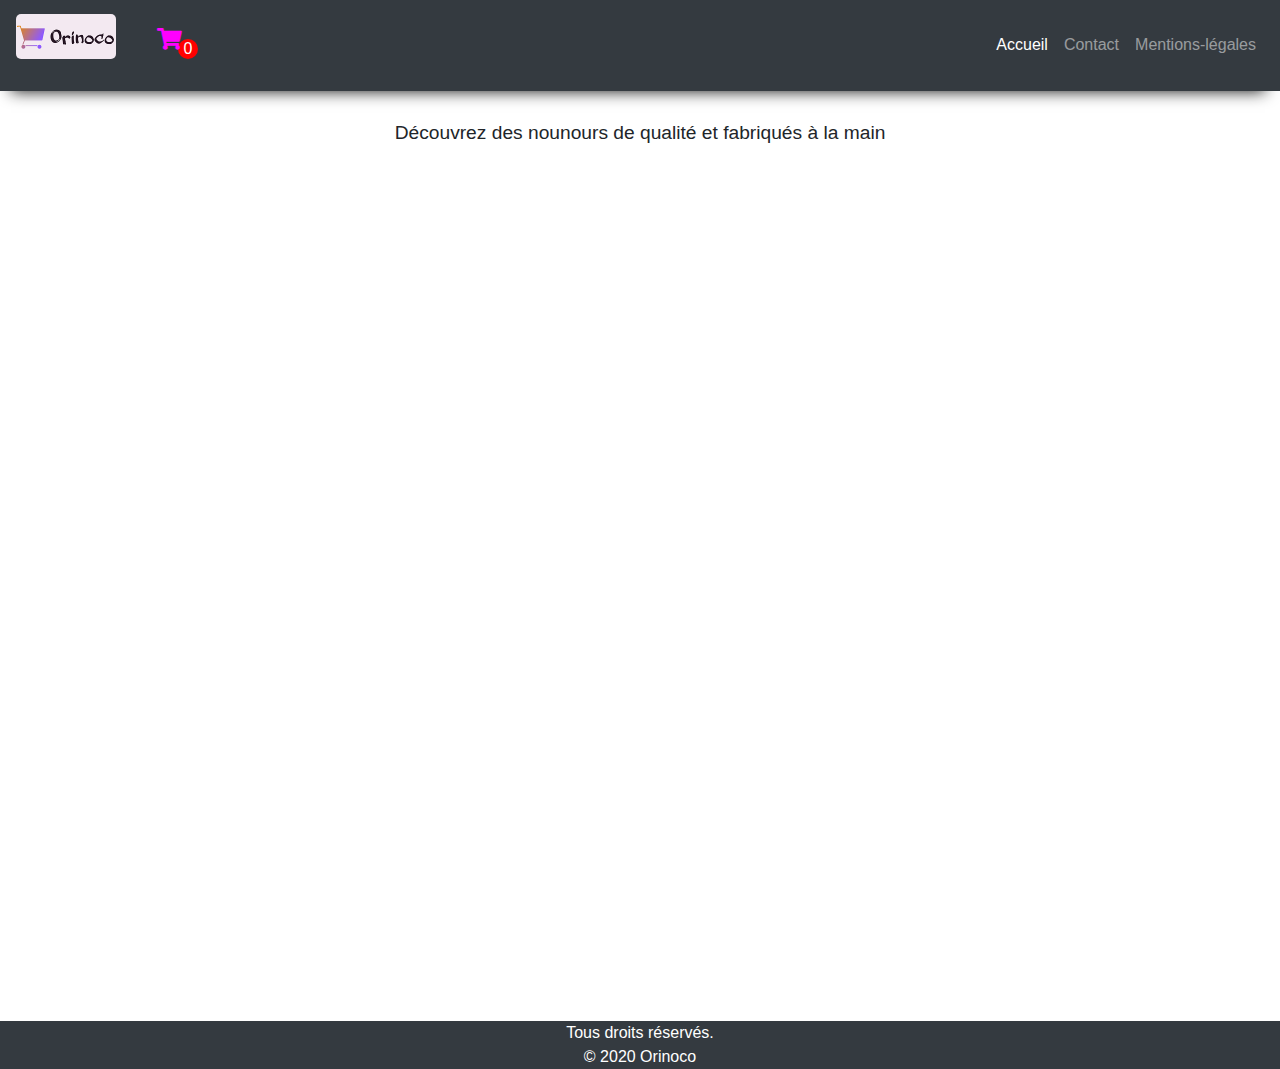
==== index.html @ 230954bb "Add files via upload" ====
<!DOCTYPE html>
<html lang="en">
<head>
    <meta charset="UTF-8">
    <meta name="viewport" content="width=device-width, initial-scale=1.0">
    <title>Orinoco, commerce en ligne</title>
    <link rel="stylesheet" href="https://stackpath.bootstrapcdn.com/bootstrap/4.4.1/css/bootstrap.min.css" 
    integrity="sha384-Vkoo8x4CGsO3+Hhxv8T/Q5PaXtkKtu6ug5TOeNV6gBiFeWPGFN9MuhOf23Q9Ifjh" crossorigin="anonymous">
    <link rel="stylesheet" href="styles.css">
    <link rel="stylesheet" href="https://cdnjs.cloudflare.com/ajax/libs/font-awesome/5.15.1/css/all.min.css">
</head>
<body>
    <header class="bg-dark">
          <nav class="col navbar navbar-expand-lg navbar-dark">
            <h1><img src="images/logo.png" alt="Oricono"/> 
                <a href="./panier.html"><span class="fas fa-shopping-cart" id="shop"></span>
                    <div id="nb_panier"></div></a> 
             </h1>
            <button class="navbar-toggler" type="button" data-toggle="collapse" data-target="#navbarContent">
                <span class="navbar-toggler-icon"></span>
             </button>
             <div id="navbarContent" class="collapse navbar-collapse justify-content-end">
                <ul class="navbar-nav">
                   <li class="nav-item active">
                      <a class="nav-link" href="index.html">Accueil</a>
                   </li>
                   <li class="nav-item">
                      <a class="nav-link"  href="mailto:Orinoco@mail.com">Contact</a>
                   </li>
                   <li class="nav-item">
                    <a class="nav-link" href="./mentions-legales.html">Mentions-légales</a>
                 </li>
                </ul>
             </div>
         </nav>
    </header>

    <main>
        <section>
            <h1>Découvrez des nounours de qualité et fabriqués à la main </h1>
      <div id="nounours" class="col-sm-12" ></div>
    </section>

    </main>

<footer>
<div class="bg-dark" >
    <p> Tous droits réservés.<br>&copy; 2020 Orinoco</p>
</div>
</footer>
    <!-- jQuery first, then Popper.js, then Bootstrap JS -->
<script src="https://code.jquery.com/jquery-3.4.1.slim.min.js" integrity="sha384-J6qa4849blE2+poT4WnyKhv5vZF5SrPo0iEjwBvKU7imGFAV0wwj1yYfoRSJoZ+n" crossorigin="anonymous"></script>
<script src="https://cdn.jsdelivr.net/npm/popper.js@1.16.0/dist/umd/popper.min.js" integrity="sha384-Q6E9RHvbIyZFJoft+2mJbHaEWldlvI9IOYy5n3zV9zzTtmI3UksdQRVvoxMfooAo" crossorigin="anonymous"></script>
<script src="https://stackpath.bootstrapcdn.com/bootstrap/4.4.1/js/bootstrap.min.js" integrity="sha384-wfSDF2E50Y2D1uUdj0O3uMBJnjuUD4Ih7YwaYd1iqfktj0Uod8GCExl3Og8ifwB6" crossorigin="anonymous"></script>
<script src="./js/index.js"></script>

</body>
</html>
---- styles.css ----
/* reset */

 html,body{
     overflow-x: hidden;
     margin: 0;
     padding: 0;
 }

 *{
     box-sizing: border-box;
 }

 a{
     text-decoration: none;
     color: white;
 }

 header{
    -webkit-box-shadow:  -2px 13px 15px -13px rgba(0,0,0,0.94); 
    box-shadow:  -2px 13px 15px -13px rgba(0,0,0,0.94);
 }

 main{
     min-height: 100vh;
     margin-top: 30px;
    
     animation: logo-top 1s ;
    
 }

 

 header img{
     border-radius: 5px;
    width: 100px;
}

@keyframes logo-top{
    from{margin-top: 90px;
      ;
    }
    to{margin-top: 30px;
        }
}


.fa-shopping-cart{
    font-size: 0.55em;
    margin-left: 30px;
    padding-top: 20px;
    color:white;
}

footer p{
    color: white;
    text-align: center;
    margin-bottom: 0;
}

.mentions{
    padding: 20px;
    text-align: center;
}

.mentions h2{
    font-size: 1.2em;
}

.cadre-nounours{
    -webkit-box-shadow: 0px 7px 15px 1px #000000; 
    box-shadow: 0px 7px 15px 1px #000000;
    cursor: pointer;
    margin: auto;
    text-align: center;
    width: 90%;
    border-radius: 10px;
    color: white;
    background: rgb(126, 125, 125);
    margin-bottom: 30px;
    animation: logo-opacity 1s ;

}

@keyframes logo-opacity{
    from{
       opacity: 0;
    }
    to{
        opacity: 1;}
}

.cadre-nounours a:hover, .cadre-nounours a:focus{
    opacity: 0.4;
}

.cadre-nounours p{
   font-size: 1.1em;
}

.cadre-nounours span{
    color: rgb(253, 191, 21);
 }

.image-nounours{
    border-bottom-left-radius: 10px;
    border-bottom-right-radius: 10px;
    padding-top:20px;
    margin: auto;
    text-align: center;
    width: 90%;
}

main h1{
    text-align: center;
    font-size: 1.2em;
    margin-bottom: 20px;
    animation: logo-opacity 5s ;
}

.ajout-panier{
    -webkit-box-shadow: 0px 7px 15px 1px #000000; 
    box-shadow: 0px 7px 15px 1px #000000;
    margin: 0;
    margin: auto;
    margin-bottom: 20px;
    padding: 5px;
    padding-right: 20px;
    padding-left: 20px;
    color: white;
    background: rgb(202, 123, 83);
    border-radius: 10px;
    border: none;
    transition: all 600ms ;
}

.ajout-panier:hover{
    -webkit-box-shadow: 0px 7px 15px 1px #000000; 
    box-shadow: 0px 7px 15px 1px #000000;
    background: rgb(147, 93, 238);
    transition: all 600ms ;
}

.choix_oui{
    width: 100px;
    background: #4cf34c;
    margin-bottom: 30px;
    margin-top: 30px;
    border: none;
    border-radius: 5px;
    -webkit-box-shadow: 0px 7px 15px 1px #000000; 
    box-shadow: 0px 7px 15px 1px #000000;
    font-weight: 600;
    text-align: center;
    font-size: 1.2em;
}

.choix_oui:hover{
    background: #bcf1bc;
    -webkit-box-shadow: 0px 7px 10px 1px #000000; 
    box-shadow: 0px 7px 10px 1px #000000;
    font-weight: 400;
}

.choix_non{
    background: #f55353;
    width: 100px;
    margin-bottom: 30px;
    border: none;
    border-radius: 5px;
    -webkit-box-shadow: 0px 7px 15px 1px #000000; 
    box-shadow: 0px 7px 15px 1px #000000;
    font-weight: 600;
    text-align: center;
    font-size: 1.2em;
}

.choix_non:hover{
    background: #ee9999;
    -webkit-box-shadow: 0px 7px 10px 1px #000000; 
    box-shadow: 0px 7px 10px 1px #000000;
    font-weight: 400;
}

table{
    width: 100%;
    
    
}

table td{
    border-top: 2px solid #999999;
    padding-top:10px ;
    padding-bottom:10px ;
    width: 20%;
}

.image-panier{
    width: 70px;
}

.panier_plein_p{
    background: #eebebe;
    font-weight: 600;
    padding: 20px;
    padding-top: 30px;
    padding-bottom: 30px;

}

button{
    border-radius: 50%;
    font-weight: 600;
    color: white;
    background: rgb(253, 54, 54);
    border: none;
    -webkit-box-shadow: 0px 2px 10px 1px #000000; 
    box-shadow: 0px 2px 10px 1px #000000;  
}

button:hover{
    
    color: black;
    background: rgb(245, 154, 154);
    -webkit-box-shadow: 0px 2px 10px 1px #535252; 
    box-shadow: 0px 2px 10px 1px #535252;  
}

table td > a{
    color: black;
}

hr{
    width: 40px;
    margin-left: 0;
    color: rgb(202, 123, 83);
     background-color: rgb(202, 123, 83); 
     height:3px; 
     border:0;
}

h1 p{
    width: 20px;
    height: 20px;
    background: red ;
    text-align: center;
    font-size: 0.4em;
    color: white;
    margin-left: 162px;
    margin-top: -20px;
    border-radius: 50%;
}

#shop{
    color: magenta;
}

#formulaire{
    max-width: 500px ;
    width: 100%;
    margin: auto;
    text-align: center;
    background: #e7e5e5;
    margin-top: 10px;
    margin-bottom: 40px;
    padding: 20px;
}

#formulaire input{
    margin-bottom: 20px;
}

#formulaire label{
    font-weight: 600;
}

.confirm{
    
    background: #e7e5e5;
    text-align: center;
    padding: 20px;
}
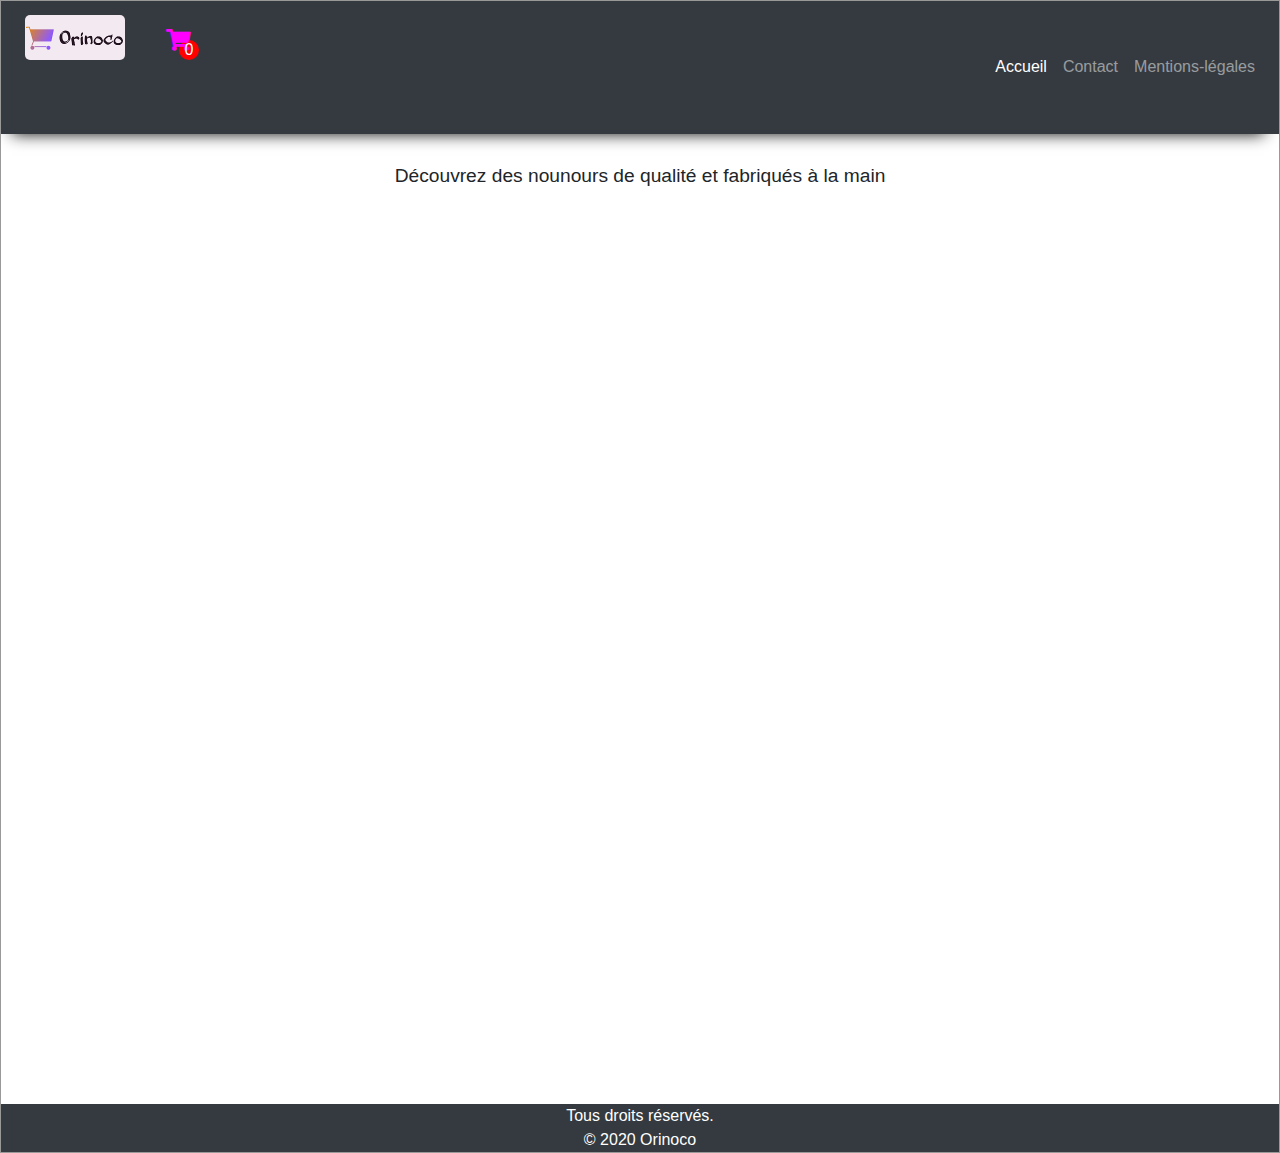
==== commit d68b18e9: "modification html" ====
--- a/index.html
+++ b/index.html
@@ -1,5 +1,5 @@
 <!DOCTYPE html>
-<html lang="en">
+<html lang="fr">
 <head>
     <meta charset="UTF-8">
     <meta name="viewport" content="width=device-width, initial-scale=1.0">
@@ -38,7 +38,7 @@
     <main>
         <section>
             <h1>Découvrez des nounours de qualité et fabriqués à la main </h1>
-      <div id="nounours" class="col-sm-12" ></div>
+    <div id="nounours" class="row justify-content-center"></div>
     </section>
 
     </main>
--- a/styles.css
+++ b/styles.css
@@ -15,6 +15,13 @@
      color: white;
  }
 
+ body{
+     max-width: 1440px;
+     width: 100%;
+     margin: auto;
+     border: 1px solid #999999;
+ }
+
  header{
     -webkit-box-shadow:  -2px 13px 15px -13px rgba(0,0,0,0.94); 
     box-shadow:  -2px 13px 15px -13px rgba(0,0,0,0.94);
@@ -28,7 +35,10 @@
     
  }
 
- 
+ h1{
+     text-align: center;
+     margin-bottom: 50px;
+ }
 
  header img{
      border-radius: 5px;
@@ -55,6 +65,7 @@
     color: white;
     text-align: center;
     margin-bottom: 0;
+    margin-top: 40px;
 }
 
 .mentions{
@@ -72,7 +83,7 @@
     cursor: pointer;
     margin: auto;
     text-align: center;
-    width: 90%;
+    width: 85%;
     border-radius: 10px;
     color: white;
     background: rgb(126, 125, 125);
@@ -108,6 +119,36 @@
     margin: auto;
     text-align: center;
     width: 90%;
+}
+
+@media all and (min-width: 740px){
+    .cadre-nounours{
+        width: 70%;
+        margin: auto;
+        margin-top: 20px;
+    }
+    .image-nounours{
+        width: 90%;
+        height: auto;
+    }
+    
+} 
+
+@media all and (min-width: 951px){
+    .cadre-nounours{
+        width: 450px;
+        margin: 20px;
+    }
+    .image-nounours{
+        width: 90%;
+        height: 300px;
+    }
+    
+} 
+
+.cadre-center{
+    margin: auto;
+    text-align: center;
 }
 
 main h1{
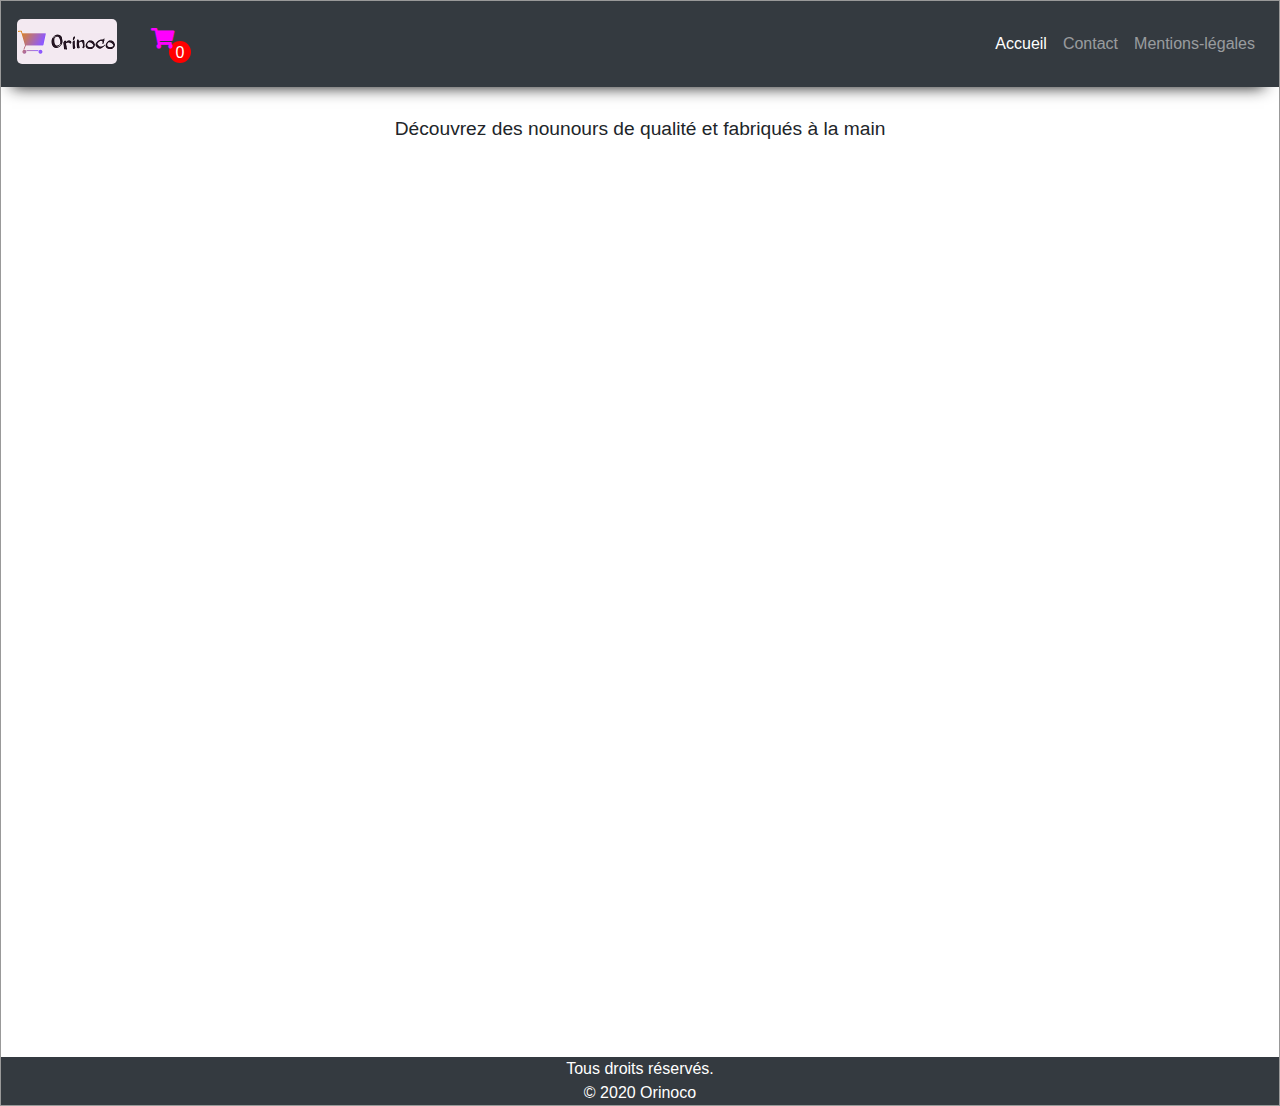
==== commit ecffed48: "correction html" ====
--- a/index.html
+++ b/index.html
@@ -2,20 +2,33 @@
 <html lang="fr">
 <head>
     <meta charset="UTF-8">
+    <link rel="icon" href="./images/favicon-16x16.png" />
     <meta name="viewport" content="width=device-width, initial-scale=1.0">
     <title>Orinoco, commerce en ligne</title>
+    <meta name="description" content="Retrouvez vos peluches préféré, fabriqué à la main, à prix défiant toute concurrence, Oricono! Le bonheur des grands et des petits.">
     <link rel="stylesheet" href="https://stackpath.bootstrapcdn.com/bootstrap/4.4.1/css/bootstrap.min.css" 
     integrity="sha384-Vkoo8x4CGsO3+Hhxv8T/Q5PaXtkKtu6ug5TOeNV6gBiFeWPGFN9MuhOf23Q9Ifjh" crossorigin="anonymous">
     <link rel="stylesheet" href="styles.css">
     <link rel="stylesheet" href="https://cdnjs.cloudflare.com/ajax/libs/font-awesome/5.15.1/css/all.min.css">
+
+      <!-- jQuery first, Popper.js, Bootstrap JS -->
+<script src="https://code.jquery.com/jquery-3.4.1.slim.min.js" integrity="sha384-J6qa4849blE2+poT4WnyKhv5vZF5SrPo0iEjwBvKU7imGFAV0wwj1yYfoRSJoZ+n" crossorigin="anonymous" defer></script>
+<script src="https://cdn.jsdelivr.net/npm/popper.js@1.16.0/dist/umd/popper.min.js" integrity="sha384-Q6E9RHvbIyZFJoft+2mJbHaEWldlvI9IOYy5n3zV9zzTtmI3UksdQRVvoxMfooAo" crossorigin="anonymous" defer></script>
+<script src="https://stackpath.bootstrapcdn.com/bootstrap/4.4.1/js/bootstrap.min.js" integrity="sha384-wfSDF2E50Y2D1uUdj0O3uMBJnjuUD4Ih7YwaYd1iqfktj0Uod8GCExl3Og8ifwB6" crossorigin="anonymous" defer></script>
+
+<!-- JS API-->
+<script src="./js/compteur.js" defer></script>
+<script src="./js/index.js" defer></script>
+
+
 </head>
 <body>
     <header class="bg-dark">
           <nav class="col navbar navbar-expand-lg navbar-dark">
-            <h1><img src="images/logo.png" alt="Oricono"/> 
+            <div><img src="images/logo.png" alt="Oricono"/> 
                 <a href="./panier.html"><span class="fas fa-shopping-cart" id="shop"></span>
                     <div id="nb_panier"></div></a> 
-             </h1>
+                </div>
             <button class="navbar-toggler" type="button" data-toggle="collapse" data-target="#navbarContent">
                 <span class="navbar-toggler-icon"></span>
              </button>
@@ -48,11 +61,7 @@
     <p> Tous droits réservés.<br>&copy; 2020 Orinoco</p>
 </div>
 </footer>
-    <!-- jQuery first, then Popper.js, then Bootstrap JS -->
-<script src="https://code.jquery.com/jquery-3.4.1.slim.min.js" integrity="sha384-J6qa4849blE2+poT4WnyKhv5vZF5SrPo0iEjwBvKU7imGFAV0wwj1yYfoRSJoZ+n" crossorigin="anonymous"></script>
-<script src="https://cdn.jsdelivr.net/npm/popper.js@1.16.0/dist/umd/popper.min.js" integrity="sha384-Q6E9RHvbIyZFJoft+2mJbHaEWldlvI9IOYy5n3zV9zzTtmI3UksdQRVvoxMfooAo" crossorigin="anonymous"></script>
-<script src="https://stackpath.bootstrapcdn.com/bootstrap/4.4.1/js/bootstrap.min.js" integrity="sha384-wfSDF2E50Y2D1uUdj0O3uMBJnjuUD4Ih7YwaYd1iqfktj0Uod8GCExl3Og8ifwB6" crossorigin="anonymous"></script>
-<script src="./js/index.js"></script>
+  
 
 </body>
 </html>--- a/styles.css
+++ b/styles.css
@@ -14,6 +14,11 @@
      text-decoration: none;
      color: white;
  }
+
+ a:hover{
+    text-decoration: none;
+    color: white;
+}
 
  body{
      max-width: 1440px;
@@ -55,7 +60,7 @@
 
 
 .fa-shopping-cart{
-    font-size: 0.55em;
+    font-size: 1.3em;
     margin-left: 30px;
     padding-top: 20px;
     color:white;
@@ -86,11 +91,12 @@
     width: 85%;
     border-radius: 10px;
     color: white;
-    background: rgb(126, 125, 125);
+    background: rgb(80, 80, 80);
     margin-bottom: 30px;
     animation: logo-opacity 1s ;
 
 }
+
 
 @keyframes logo-opacity{
     from{
@@ -108,8 +114,15 @@
    font-size: 1.1em;
 }
 
-.cadre-nounours span{
+.cadre-nounours .prix{
     color: rgb(253, 191, 21);
+ }
+
+ .cadre-nounours .ref{
+
+    font-size: 0.9em;
+    color: #ffd6a8;
+
  }
 
 .image-nounours{
@@ -119,6 +132,20 @@
     margin: auto;
     text-align: center;
     width: 90%;
+}
+
+.cadre-nounours-valid{
+    -webkit-box-shadow: 0px 7px 15px 1px #000000; 
+    box-shadow: 0px 7px 15px 1px #000000;
+    cursor: pointer;
+    margin: auto;
+    text-align: center;
+    width: 85%;
+    border-radius: 10px;
+    color: white;
+    background:rgb(80, 80, 80);
+    margin-bottom: 30px;
+
 }
 
 @media all and (min-width: 740px){
@@ -279,15 +306,15 @@
      border:0;
 }
 
-h1 p{
-    width: 20px;
-    height: 20px;
+#nb_panier p{
+    width: 22px;
+    height: 22px;
     background: red ;
     text-align: center;
-    font-size: 0.4em;
-    color: white;
-    margin-left: 162px;
-    margin-top: -20px;
+    font-size: 1em;
+    color: white;
+    margin-left: 152px;
+    margin-top: -23px;
     border-radius: 50%;
 }
 
@@ -321,3 +348,8 @@
     padding: 20px;
 }
 
+::placeholder{
+    color: red;
+}
+
+
